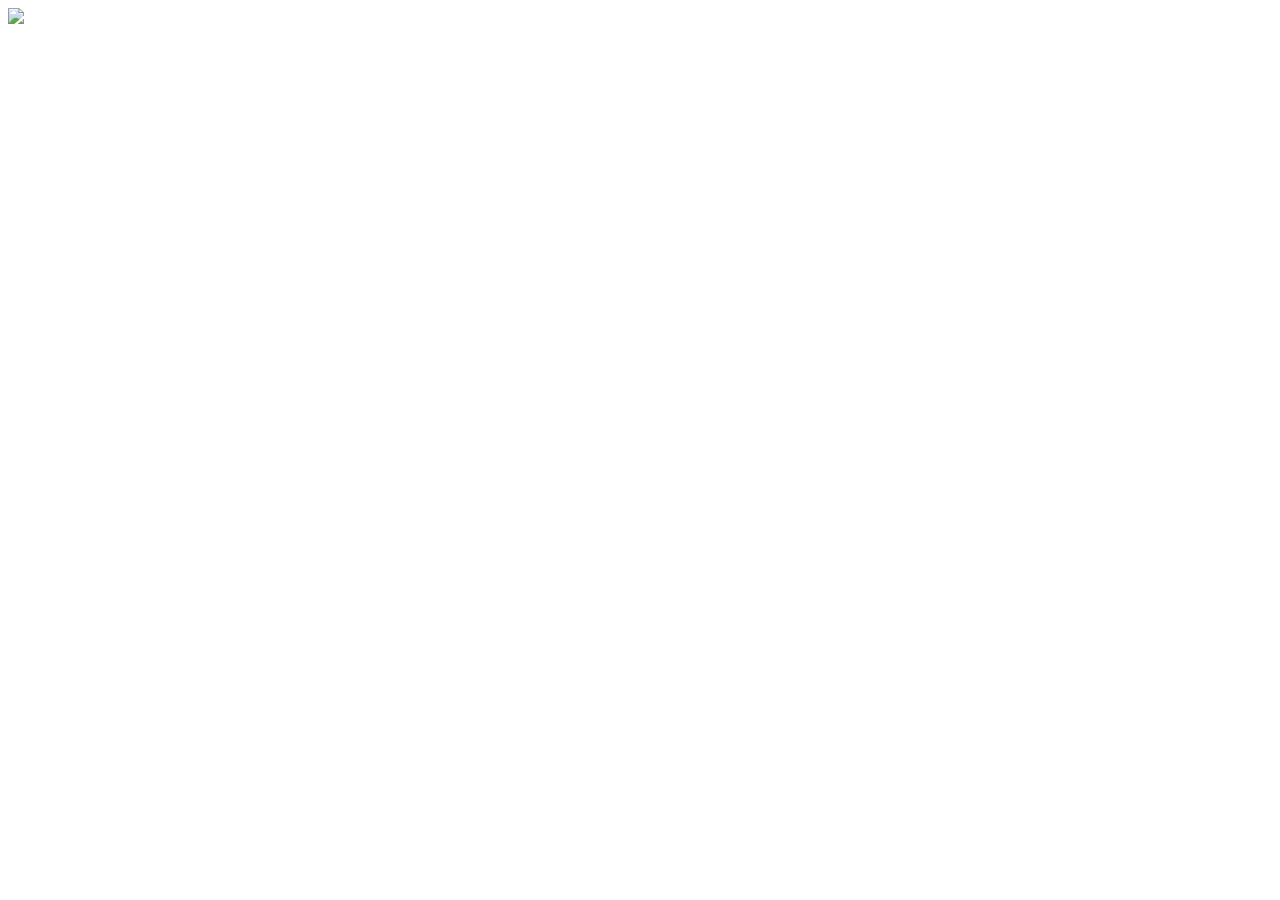
==== index.html @ 4d39243f "asdas" ====
<!DOCTYPE html>
<html>

<head>
   


</head>

<body>

    <a href='https://join.skype.com/bot/63f1cb07-d272-4d4b-9b55-3f81c8aa0b64'>
	<img src='https://dev.botframework.com/Client/Images/Add-To-Skype-Buttons.png'></a>

</body>

</html>
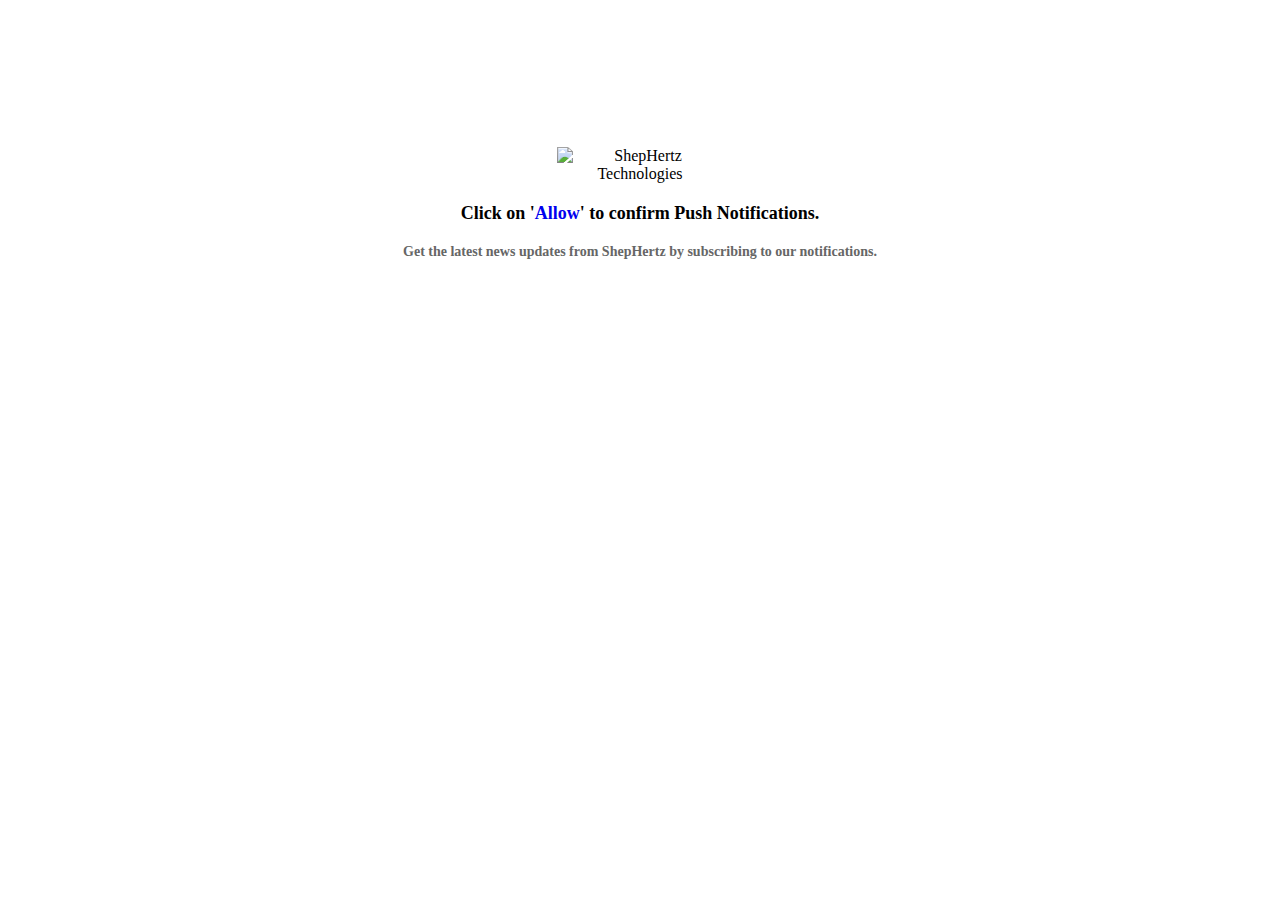
==== commit 91bfc636: "initial commit" ====
--- a/index.html
+++ b/index.html
@@ -1,17 +1,30 @@
-<!DOCTYPE html>
-<html>
-
-<head>
-   
-
-
+<!DOCTYPE html><html xmlns="http://www.w3.org/1999/xhtml">
+<head><meta charset="UTF-8" /><meta name="viewport" content="width=device-width" /><meta name="google-site-verification" content="LMQyO-RMNNWGq0jMQBYPL05iyE5fp1kXUkiyUBGRklI" /><title>ShepHertz</title>
+<style>
+.pageWraper{width:90%; padding: 5%; margin: 0 auto; background-color: #fff; display: table}
+.pageWraper .pageWraperInner{float: left; width: 100%; height: 264px; display: table; margin: 0}
+.pageWraper .pageWraperInner .bodyRow{display: table-cell; vertical-align: middle}
+.pageWraper .pageWraperInner .bodyRow .logoTr{width: 166px; margin: 0 auto;text-align: center}
+.pageWraper .pageWraperInner .bodyRow .logoTr img{width:90%}
+.pageWraper .pageWraperInner .bodyRow h1{float:left; width: 100%; text-align: center; font-size: 18px; color:#000; font-family: 'montserrat_light' , Source Sans Pro; margin: 20px 0; padding: 0}
+.pageWraper .pageWraperInner .bodyRow h1 a{ text-decoration:none; color: 000;}
+.pageWraper .pageWraperInner .bodyRow h1 a:hover{color:#27a6de}
+.pageWraper .pageWraperInner .bodyRow h2{float:left; width: 100%; text-align: center; font-size: 14px; color:#666666; font-family: 'montserrat_light' , Source Sans Pro; margin: 0; padding: 0}
+</style>
 </head>
-
-<body>
-
-    <a href='https://join.skype.com/bot/63f1cb07-d272-4d4b-9b55-3f81c8aa0b64'>
-	<img src='https://dev.botframework.com/Client/Images/Add-To-Skype-Buttons.png'></a>
-
+<link rel="manifest" href="manifest.json">
+<script src="asset/lib/App42.js"></script>
+<script src="asset/lib/jQuery.js"></script>
+<script src="asset/lib/browser.js"></script>
+<script src="service-worker.js"></script>
+<body data-gr-c-s-loaded="true"><div class="pageWraper">
+<div class="pageWraperInner">
+<div class="bodyRow">
+<div class="logoTr"><img src="https://s3-us-west-2.amazonaws.com/shepwebimg/shephertz/0.0.5/logo.png?Shep21082017" alt="ShepHertz Technologies"></div>
+<h1>Click on <strong>'<a href="#" onclick="goclicky(this); return false;">Allow</a>'</strong> to confirm Push Notifications. </h1>
+<h2>Get the latest news updates from ShepHertz by subscribing to our notifications.  </h2>
+</div>
+</div>
+</div>
 </body>
-
 </html>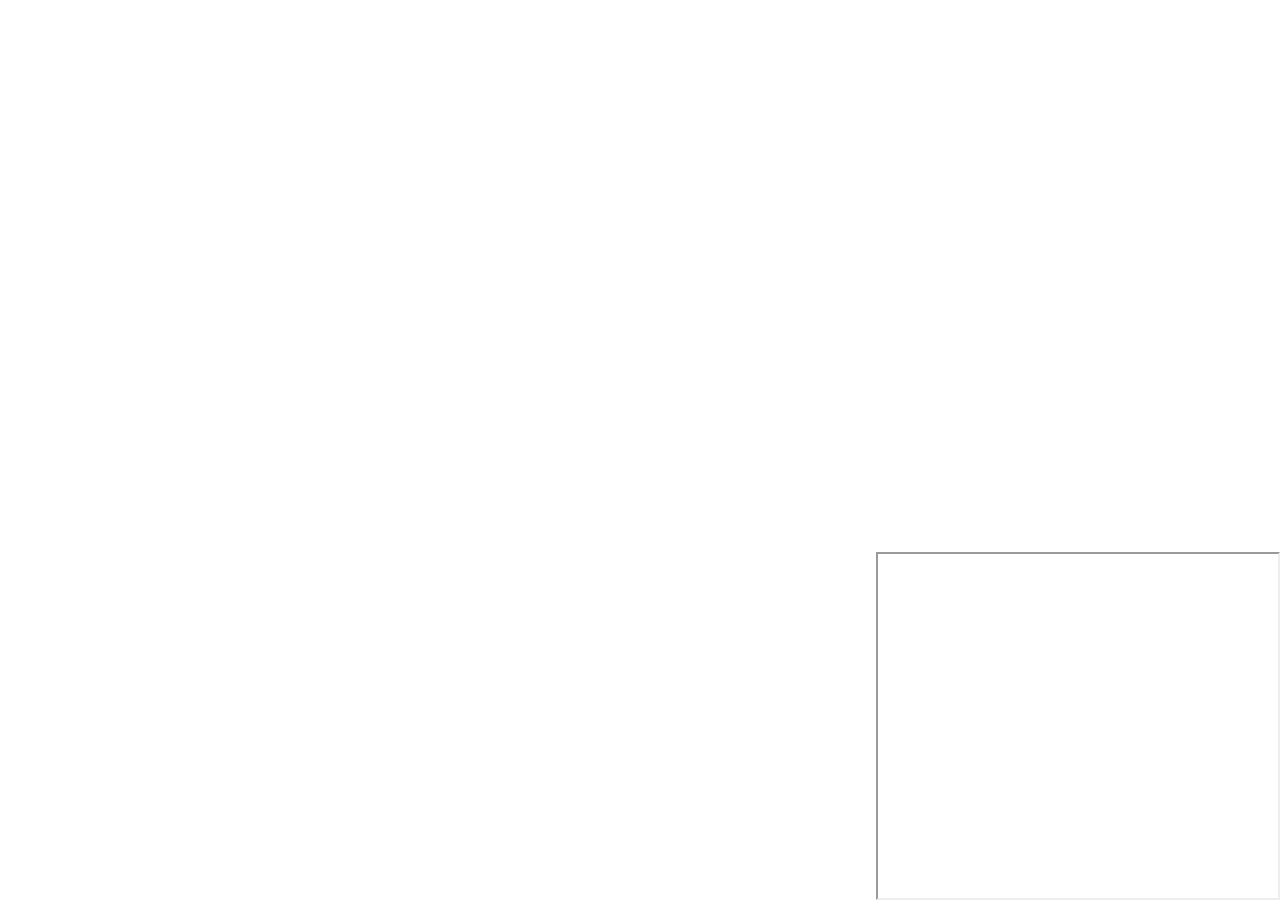
==== commit 90cf46e3: "initial commit" ====
--- a/index.html
+++ b/index.html
@@ -1,30 +1,32 @@
-<!DOCTYPE html><html xmlns="http://www.w3.org/1999/xhtml">
-<head><meta charset="UTF-8" /><meta name="viewport" content="width=device-width" /><meta name="google-site-verification" content="LMQyO-RMNNWGq0jMQBYPL05iyE5fp1kXUkiyUBGRklI" /><title>ShepHertz</title>
-<style>
-.pageWraper{width:90%; padding: 5%; margin: 0 auto; background-color: #fff; display: table}
-.pageWraper .pageWraperInner{float: left; width: 100%; height: 264px; display: table; margin: 0}
-.pageWraper .pageWraperInner .bodyRow{display: table-cell; vertical-align: middle}
-.pageWraper .pageWraperInner .bodyRow .logoTr{width: 166px; margin: 0 auto;text-align: center}
-.pageWraper .pageWraperInner .bodyRow .logoTr img{width:90%}
-.pageWraper .pageWraperInner .bodyRow h1{float:left; width: 100%; text-align: center; font-size: 18px; color:#000; font-family: 'montserrat_light' , Source Sans Pro; margin: 20px 0; padding: 0}
-.pageWraper .pageWraperInner .bodyRow h1 a{ text-decoration:none; color: 000;}
-.pageWraper .pageWraperInner .bodyRow h1 a:hover{color:#27a6de}
-.pageWraper .pageWraperInner .bodyRow h2{float:left; width: 100%; text-align: center; font-size: 14px; color:#666666; font-family: 'montserrat_light' , Source Sans Pro; margin: 0; padding: 0}
-</style>
+<html>
+
+<head>
+    <script src="https://ajax.googleapis.com/ajax/libs/jquery/3.3.1/jquery.min.js"></script>
+    <script>
+        $( document ).ready( function () {
+         
+        //  setTimeout(function(){ $( ".dhlChatPlus" ).toggleClass( "dhlChatOpen" ); }, 5000);
+         
+            $( ".wc-header" ).click( function () {
+              console.log("HELLO")
+                $( "#botu" ).toggleClass( "chatOpen" );
+            } );
+      
+        } );
+      </script>
 </head>
-<link rel="manifest" href="manifest.json">
-<script src="asset/lib/App42.js"></script>
-<script src="asset/lib/jQuery.js"></script>
-<script src="asset/lib/browser.js"></script>
-<script src="service-worker.js"></script>
-<body data-gr-c-s-loaded="true"><div class="pageWraper">
-<div class="pageWraperInner">
-<div class="bodyRow">
-<div class="logoTr"><img src="https://s3-us-west-2.amazonaws.com/shepwebimg/shephertz/0.0.5/logo.png?Shep21082017" alt="ShepHertz Technologies"></div>
-<h1>Click on <strong>'<a href="#" onclick="goclicky(this); return false;">Allow</a>'</strong> to confirm Push Notifications. </h1>
-<h2>Get the latest news updates from ShepHertz by subscribing to our notifications.  </h2>
-</div>
-</div>
-</div>
+<body>
+    <style>
+    #botu{
+        bottom: 0;
+    position: fixed;
+    right: 0px;
+    height: 344px;
+    /* border-radius: 15px 15px 0px 0px; */
+    
+    }
+    </style>
+    <iframe id="botu" src="chatBot.html" height="500" width="400" />
 </body>
+
 </html>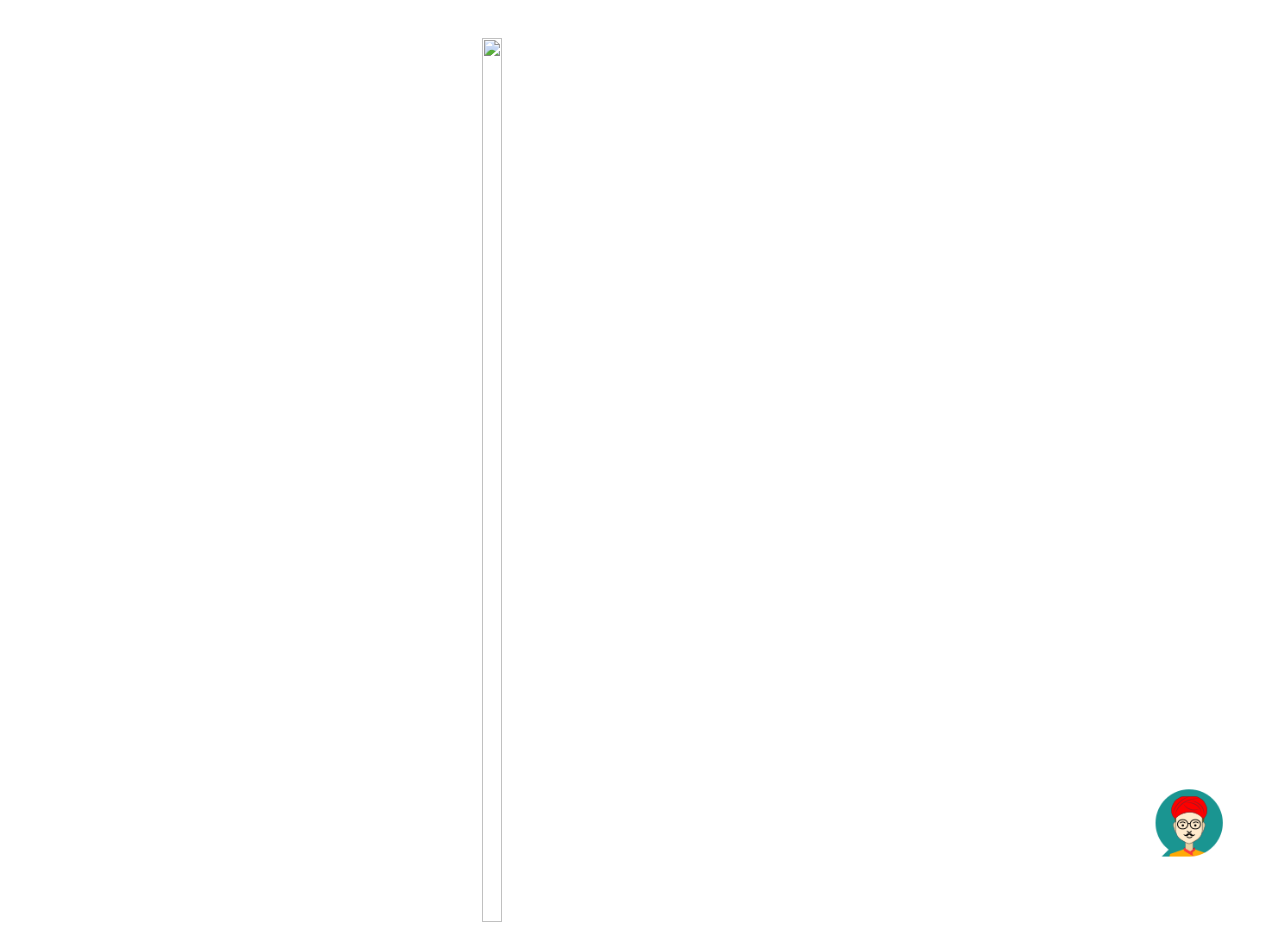
==== commit cd711432: "initial commit" ====
--- a/index.html
+++ b/index.html
@@ -1,32 +1,53 @@
 <html>
+<head>
+<script src="https://ajax.googleapis.com/ajax/libs/jquery/3.3.1/jquery.min.js"></script>
+<script>
+$( document ).ready( function () {
+//  setTimeout(function(){ $( ".dhlChatPlus" ).toggleClass( "dhlChatOpen" ); }, 5000);
+$( ".wc-header" ).click( function () {
+console.log("HELLO")
+$( "#botu" ).toggleClass( "chatOpen" );
+} );
+} );
+</script>
+<style>.ChatBox {border: medium none;bottom: 0;float: right;height: 100%;margin: 0 20px 0 0;position: absolute;right: 0;width: 400px;z-index: 2147483647;}
+body{background-image:url('http://blogs.shephertz.com/wp-content/uploads/2017/12/ChatBot-Demo-Page-1366-bg.jpg'); background-repeat: no-repeat; background-position: 100% 49%; overflow: hidden; background-size: cover;}
+.title {
+    width: 25%;
+    margin: 3% auto 0 auto;
+}
+.title figure {
+    float: left;
+	margin: 0;
+}
+.title figure img {
+    width: 100%;
+}
+.demoLabel {
+    color: white;
+    float: right;
+    font-family: Montserrat;
+    letter-spacing: 0.3em;
+    font-weight: 700;
+    border-left: 2px solid #ffffff;
+    padding: 10px 0 10px 30px;
+}
 
-<head>
-    <script src="https://ajax.googleapis.com/ajax/libs/jquery/3.3.1/jquery.min.js"></script>
-    <script>
-        $( document ).ready( function () {
-         
-        //  setTimeout(function(){ $( ".dhlChatPlus" ).toggleClass( "dhlChatOpen" ); }, 5000);
-         
-            $( ".wc-header" ).click( function () {
-              console.log("HELLO")
-                $( "#botu" ).toggleClass( "chatOpen" );
-            } );
-      
-        } );
-      </script>
+@media only screen and (max-width: 1024px) and (min-width: 961px){
+body {
+    background-size: cover;
+    background-position: 30% 50%;
+    background-image: url(http://www.shephertz.com/wp-content/themes/twentytwelve/applied-ai/ChatBot-Demo-Page-projector4.jpg);
+}
+.title {
+    width: 32%;
+    margin: 3% auto 0 auto;
+}
+}
+</style>
 </head>
 <body>
-    <style>
-    #botu{
-        bottom: 0;
-    position: fixed;
-    right: 0px;
-    height: 344px;
-    /* border-radius: 15px 15px 0px 0px; */
-    
-    }
-    </style>
-    <iframe id="botu" src="chatBot.html" height="500" width="400" />
+<div class="title"><figure><img src="https://s3-us-west-2.amazonaws.com/shepwebimg/shephertz/nav/logo.png?shep22122017"></figure><div class="demoLabel">CHATBOT<br>DEMO</div></div>
+<iframe id="botu" class="ChatBox" src="chatBox.html"/>
 </body>
-
 </html>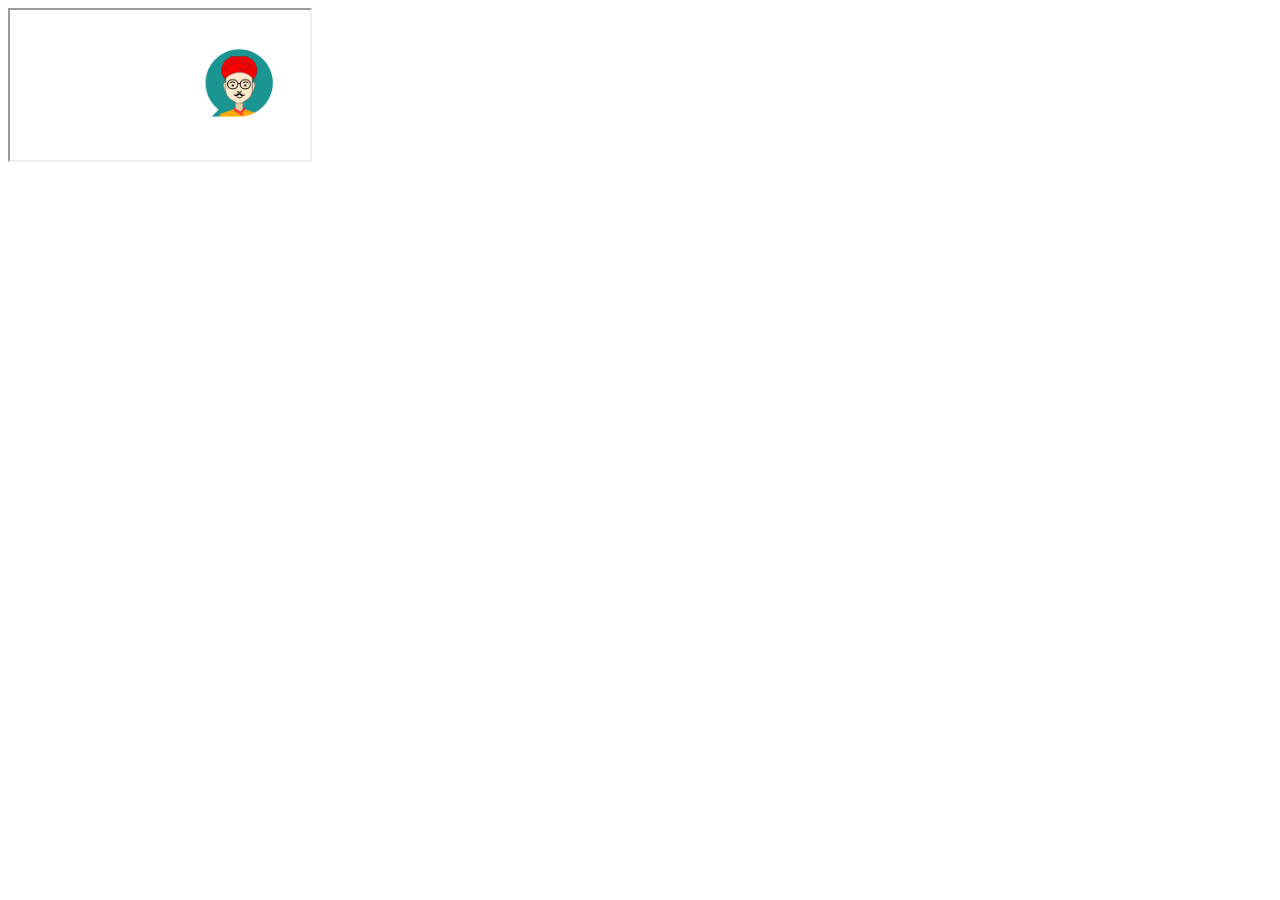
==== commit 28e1480f: "update" ====
--- a/index.html
+++ b/index.html
@@ -1,53 +1,100 @@
 <html>
+
 <head>
-<script src="https://ajax.googleapis.com/ajax/libs/jquery/3.3.1/jquery.min.js"></script>
-<script>
-$( document ).ready( function () {
-//  setTimeout(function(){ $( ".dhlChatPlus" ).toggleClass( "dhlChatOpen" ); }, 5000);
-$( ".wc-header" ).click( function () {
-console.log("HELLO")
-$( "#botu" ).toggleClass( "chatOpen" );
-} );
-} );
-</script>
-<style>.ChatBox {border: medium none;bottom: 0;float: right;height: 100%;margin: 0 20px 0 0;position: absolute;right: 0;width: 400px;z-index: 2147483647;}
-body{background-image:url('http://blogs.shephertz.com/wp-content/uploads/2017/12/ChatBot-Demo-Page-1366-bg.jpg'); background-repeat: no-repeat; background-position: 100% 49%; overflow: hidden; background-size: cover;}
-.title {
-    width: 25%;
-    margin: 3% auto 0 auto;
-}
-.title figure {
-    float: left;
-	margin: 0;
-}
-.title figure img {
-    width: 100%;
-}
-.demoLabel {
-    color: white;
-    float: right;
-    font-family: Montserrat;
-    letter-spacing: 0.3em;
-    font-weight: 700;
-    border-left: 2px solid #ffffff;
-    padding: 10px 0 10px 30px;
-}
 
-@media only screen and (max-width: 1024px) and (min-width: 961px){
-body {
-    background-size: cover;
-    background-position: 30% 50%;
-    background-image: url(http://www.shephertz.com/wp-content/themes/twentytwelve/applied-ai/ChatBot-Demo-Page-projector4.jpg);
-}
-.title {
-    width: 32%;
-    margin: 3% auto 0 auto;
-}
-}
-</style>
+    <!-- Google Tag Manager -->
+    <!-- <script>(function (w, d, s, l, i) {
+        w[l] = w[l] || []; w[l].push({
+            'gtm.start':
+                new Date().getTime(), event: 'gtm.js'
+        }); var f = d.getElementsByTagName(s)[0],
+            j = d.createElement(s), dl = l != 'dataLayer' ? '&l=' + l : ''; j.async = true; j.src =
+                'https://www.googletagmanager.com/gtm.js?id=' + i + dl; f.parentNode.insertBefore(j, f);
+        })(window, document, 'script', 'dataLayer', 'GTM-5WBFNB2');</script> -->
+    <!-- End Google Tag Manager -->
+
+    <script src="https://ajax.googleapis.com/ajax/libs/jquery/3.3.1/jquery.min.js"></script>
+    <script>
+        $(document).ready(function () {
+            //  setTimeout(function(){ $( ".dhlChatPlus" ).toggleClass( "dhlChatOpen" ); }, 5000);
+            $(".wc-header").click(function () {
+                $("#botu").toggleClass("chatOpen");
+            });
+        });
+    </script>
+    <!-- <style>
+        .ChatBox {
+            border: medium none;
+            bottom: 0;
+            float: right;
+            height: 100%;
+            margin: 0 20px 0 0;
+            position: absolute;
+            right: 0;
+            width: 400px;
+            z-index: 2147483647;
+        }
+
+        body {
+            background-image: url('http://blogs.shephertz.com/wp-content/uploads/2017/12/ChatBot-Demo-Page-1366-bg.jpg');
+            background-repeat: no-repeat;
+            background-position: 100% 49%;
+            overflow: hidden;
+            background-size: cover;
+        }
+
+        .title {
+            width: 25%;
+            margin: 3% auto 0 auto;
+        }
+
+        .title figure {
+            float: left;
+            margin: 0;
+        }
+
+        .title figure img {
+            width: 100%;
+        }
+
+        .demoLabel {
+            color: white;
+            float: right;
+            font-family: Montserrat;
+            letter-spacing: 0.3em;
+            font-weight: 700;
+            border-left: 2px solid #ffffff;
+            padding: 10px 0 10px 30px;
+        }
+
+        @media only screen and (max-width: 1024px) and (min-width: 961px) {
+            body {
+                background-size: cover;
+                background-position: 30% 50%;
+                background-image: url(http://www.shephertz.com/wp-content/themes/twentytwelve/applied-ai/ChatBot-Demo-Page-projector4.jpg);
+            }
+            .title {
+                width: 32%;
+                margin: 3% auto 0 auto;
+            }
+        }
+    </style> -->
 </head>
+
 <body>
-<div class="title"><figure><img src="https://s3-us-west-2.amazonaws.com/shepwebimg/shephertz/nav/logo.png?shep22122017"></figure><div class="demoLabel">CHATBOT<br>DEMO</div></div>
-<iframe id="botu" class="ChatBox" src="chatBox.html"/>
+    <!-- Google Tag Manager (noscript) -->
+    <!-- <noscript>
+        <iframe src="https://www.googletagmanager.com/ns.html?id=GTM-5WBFNB2" height="0" width="0" style="display:none;visibility:hidden"></iframe>
+    </noscript> -->
+    <!-- End Google Tag Manager (noscript) -->
+    <!-- <div class="title">
+        <figure>
+            <img src="https://s3-us-west-2.amazonaws.com/shepwebimg/shephertz/nav/logo.png?shep22122017">
+        </figure>
+        <div class="demoLabel">CHATBOT
+            <br>DEMO</div>
+    </div> -->
+    <iframe id="botu" class="ChatBox" src="chatBox.html" />
 </body>
+
 </html>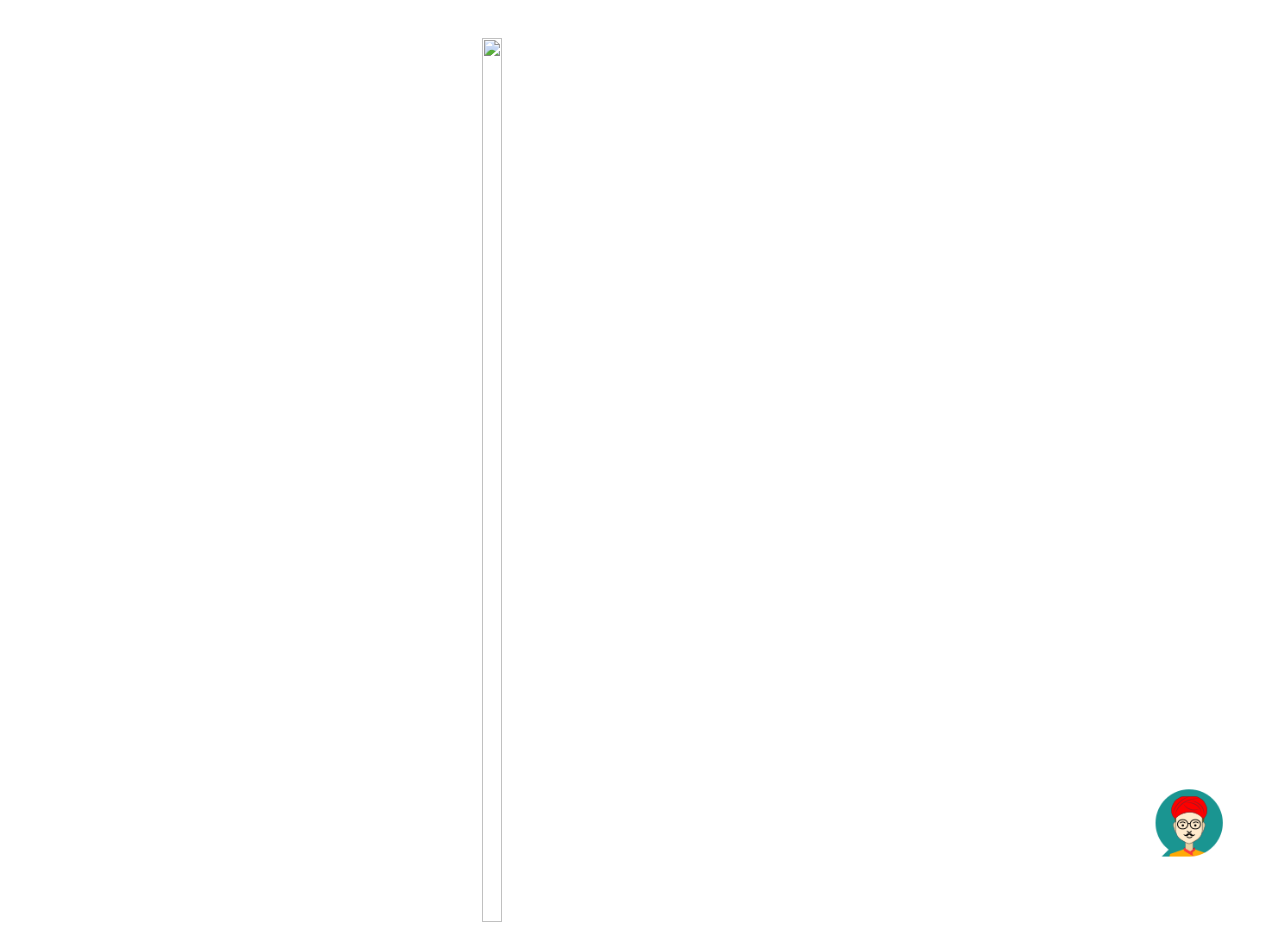
==== commit eff13760: "mdfd" ====
--- a/index.html
+++ b/index.html
@@ -22,7 +22,7 @@
             });
         });
     </script>
-    <!-- <style>
+    <style>
         .ChatBox {
             border: medium none;
             bottom: 0;
@@ -78,7 +78,7 @@
                 margin: 3% auto 0 auto;
             }
         }
-    </style> -->
+    </style>
 </head>
 
 <body>
@@ -87,13 +87,13 @@
         <iframe src="https://www.googletagmanager.com/ns.html?id=GTM-5WBFNB2" height="0" width="0" style="display:none;visibility:hidden"></iframe>
     </noscript> -->
     <!-- End Google Tag Manager (noscript) -->
-    <!-- <div class="title">
+    <div class="title">
         <figure>
             <img src="https://s3-us-west-2.amazonaws.com/shepwebimg/shephertz/nav/logo.png?shep22122017">
         </figure>
         <div class="demoLabel">CHATBOT
             <br>DEMO</div>
-    </div> -->
+    </div>
     <iframe id="botu" class="ChatBox" src="chatBox.html" />
 </body>
 
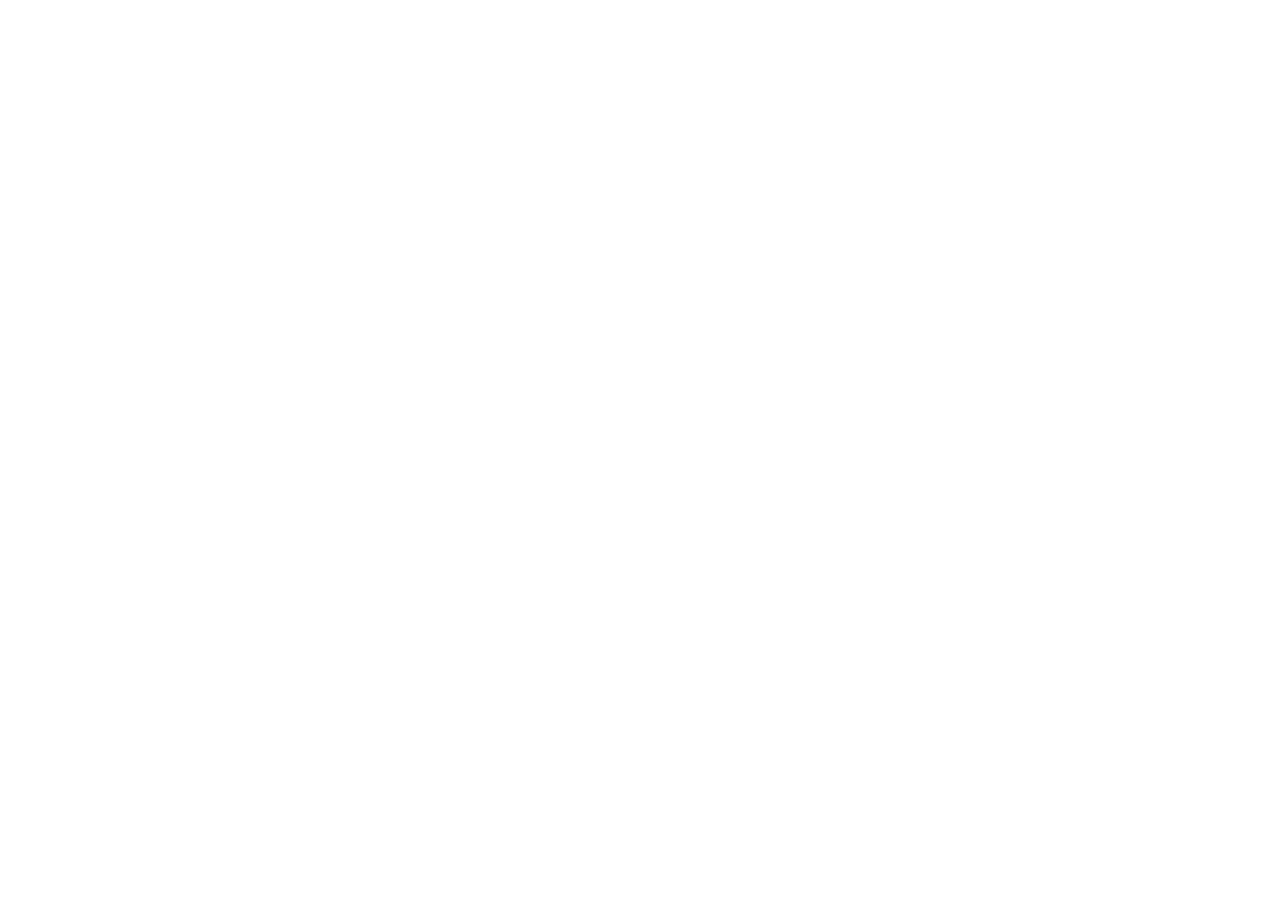
==== commit 318c5871: "iframe" ====
--- a/index.html
+++ b/index.html
@@ -1,100 +1,11 @@
 <html>
 
 <head>
-
-    <!-- Google Tag Manager -->
-    <!-- <script>(function (w, d, s, l, i) {
-        w[l] = w[l] || []; w[l].push({
-            'gtm.start':
-                new Date().getTime(), event: 'gtm.js'
-        }); var f = d.getElementsByTagName(s)[0],
-            j = d.createElement(s), dl = l != 'dataLayer' ? '&l=' + l : ''; j.async = true; j.src =
-                'https://www.googletagmanager.com/gtm.js?id=' + i + dl; f.parentNode.insertBefore(j, f);
-        })(window, document, 'script', 'dataLayer', 'GTM-5WBFNB2');</script> -->
-    <!-- End Google Tag Manager -->
-
-    <script src="https://ajax.googleapis.com/ajax/libs/jquery/3.3.1/jquery.min.js"></script>
-    <script>
-        $(document).ready(function () {
-            //  setTimeout(function(){ $( ".dhlChatPlus" ).toggleClass( "dhlChatOpen" ); }, 5000);
-            $(".wc-header").click(function () {
-                $("#botu").toggleClass("chatOpen");
-            });
-        });
-    </script>
-    <style>
-        .ChatBox {
-            border: medium none;
-            bottom: 0;
-            float: right;
-            height: 100%;
-            margin: 0 20px 0 0;
-            position: absolute;
-            right: 0;
-            width: 400px;
-            z-index: 2147483647;
-        }
-
-        body {
-            background-image: url('http://blogs.shephertz.com/wp-content/uploads/2017/12/ChatBot-Demo-Page-1366-bg.jpg');
-            background-repeat: no-repeat;
-            background-position: 100% 49%;
-            overflow: hidden;
-            background-size: cover;
-        }
-
-        .title {
-            width: 25%;
-            margin: 3% auto 0 auto;
-        }
-
-        .title figure {
-            float: left;
-            margin: 0;
-        }
-
-        .title figure img {
-            width: 100%;
-        }
-
-        .demoLabel {
-            color: white;
-            float: right;
-            font-family: Montserrat;
-            letter-spacing: 0.3em;
-            font-weight: 700;
-            border-left: 2px solid #ffffff;
-            padding: 10px 0 10px 30px;
-        }
-
-        @media only screen and (max-width: 1024px) and (min-width: 961px) {
-            body {
-                background-size: cover;
-                background-position: 30% 50%;
-                background-image: url(http://www.shephertz.com/wp-content/themes/twentytwelve/applied-ai/ChatBot-Demo-Page-projector4.jpg);
-            }
-            .title {
-                width: 32%;
-                margin: 3% auto 0 auto;
-            }
-        }
-    </style>
 </head>
 
 <body>
-    <!-- Google Tag Manager (noscript) -->
-    <!-- <noscript>
-        <iframe src="https://www.googletagmanager.com/ns.html?id=GTM-5WBFNB2" height="0" width="0" style="display:none;visibility:hidden"></iframe>
-    </noscript> -->
-    <!-- End Google Tag Manager (noscript) -->
-    <div class="title">
-        <figure>
-            <img src="https://s3-us-west-2.amazonaws.com/shepwebimg/shephertz/nav/logo.png?shep22122017">
-        </figure>
-        <div class="demoLabel">CHATBOT
-            <br>DEMO</div>
-    </div>
-    <iframe id="botu" class="ChatBox" src="chatBox.html" />
+    <iframe id="motaBhaiBot" style="border: medium none; bottom: 0; float: right; height: 100%; margin: 0 20px 0 0; position: absolute; right: 0; width: 400px; z-index: 2147483647;" src="https://demobot.shephertz.com/chatBox.html" />
+    
 </body>
 
 </html>